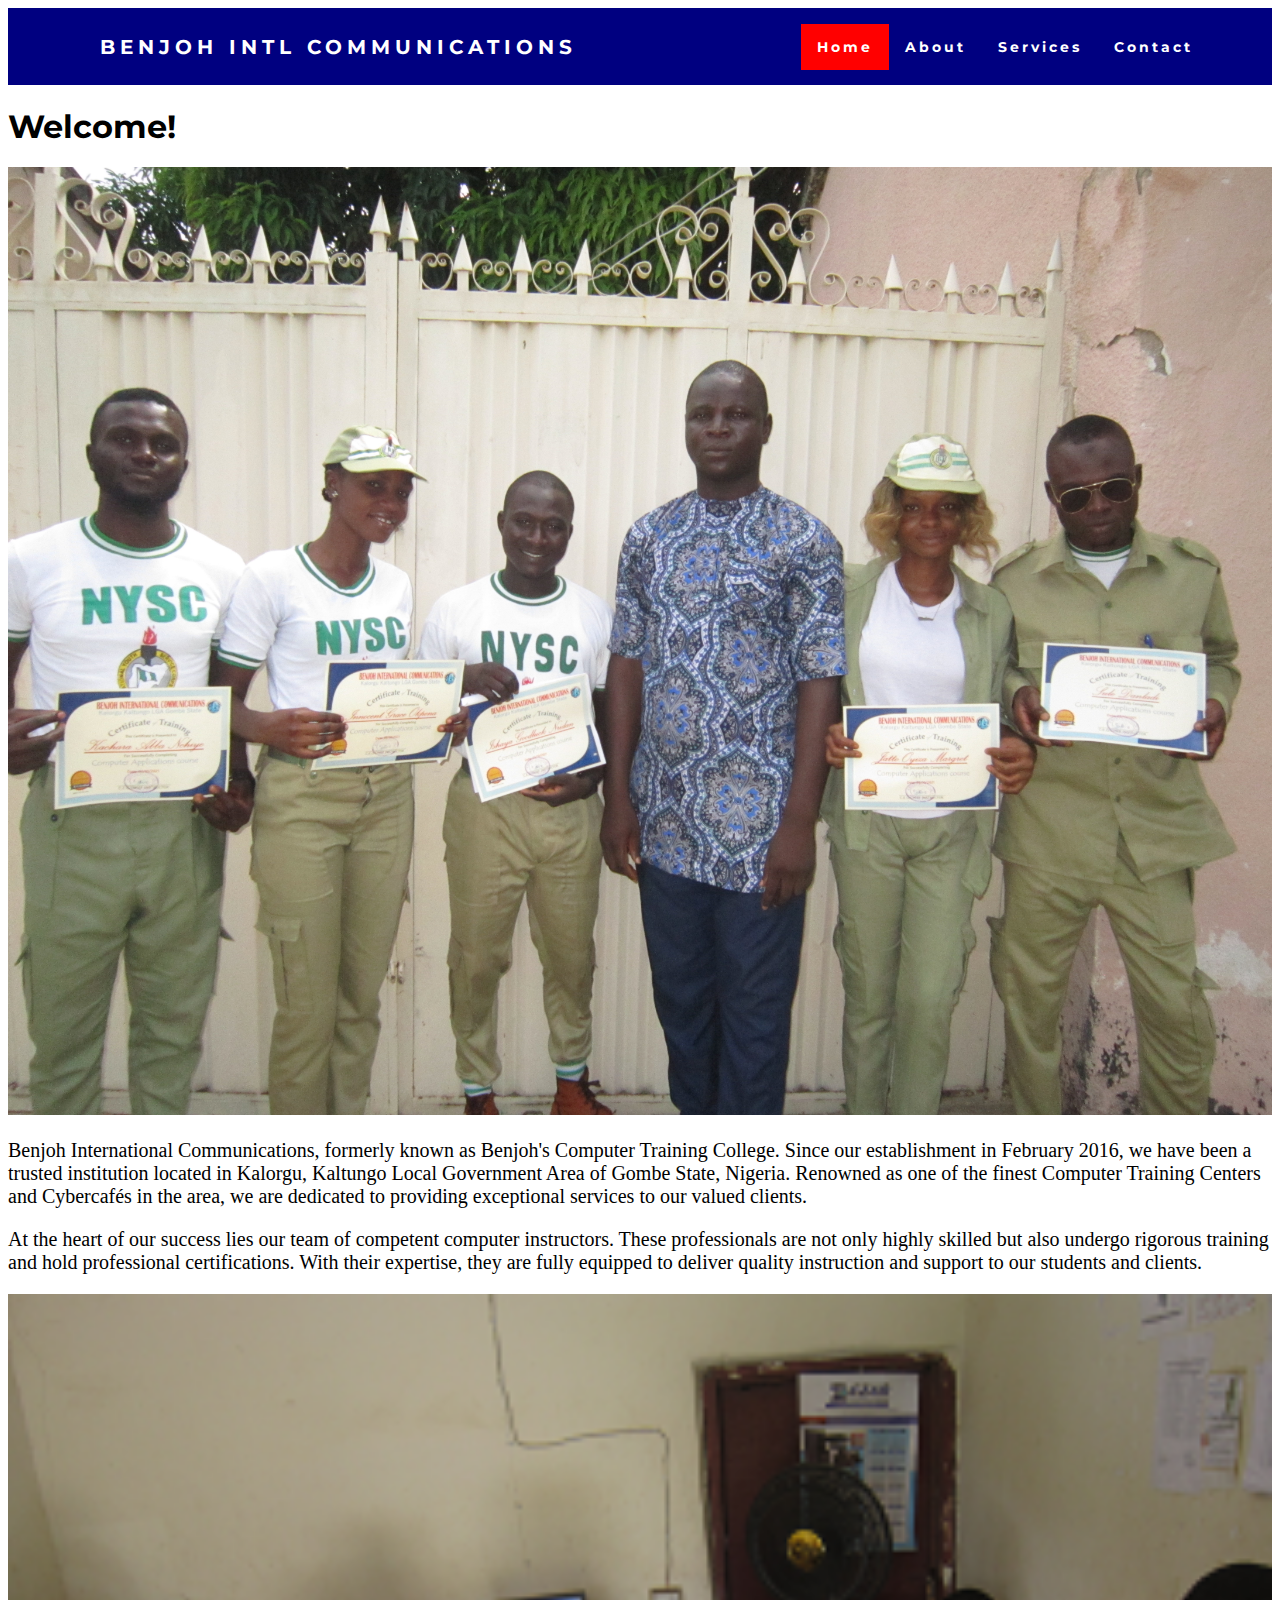
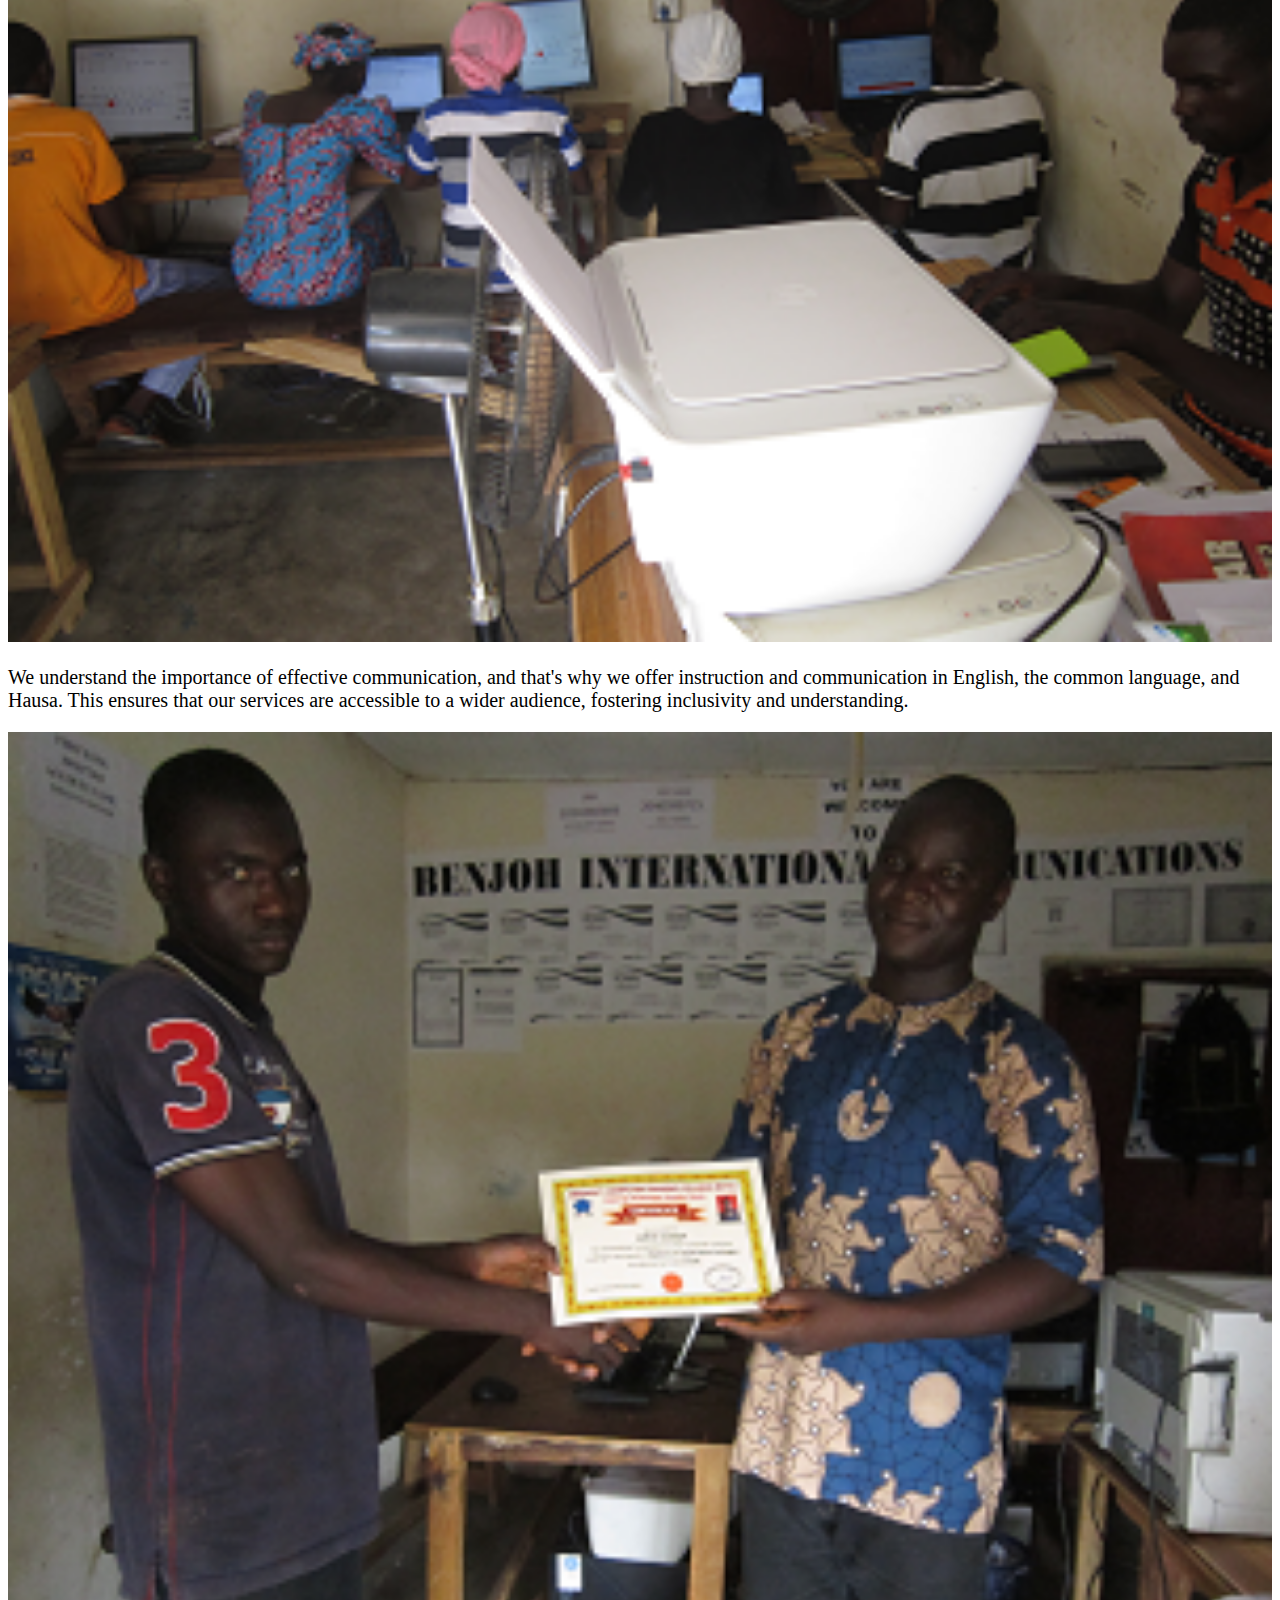
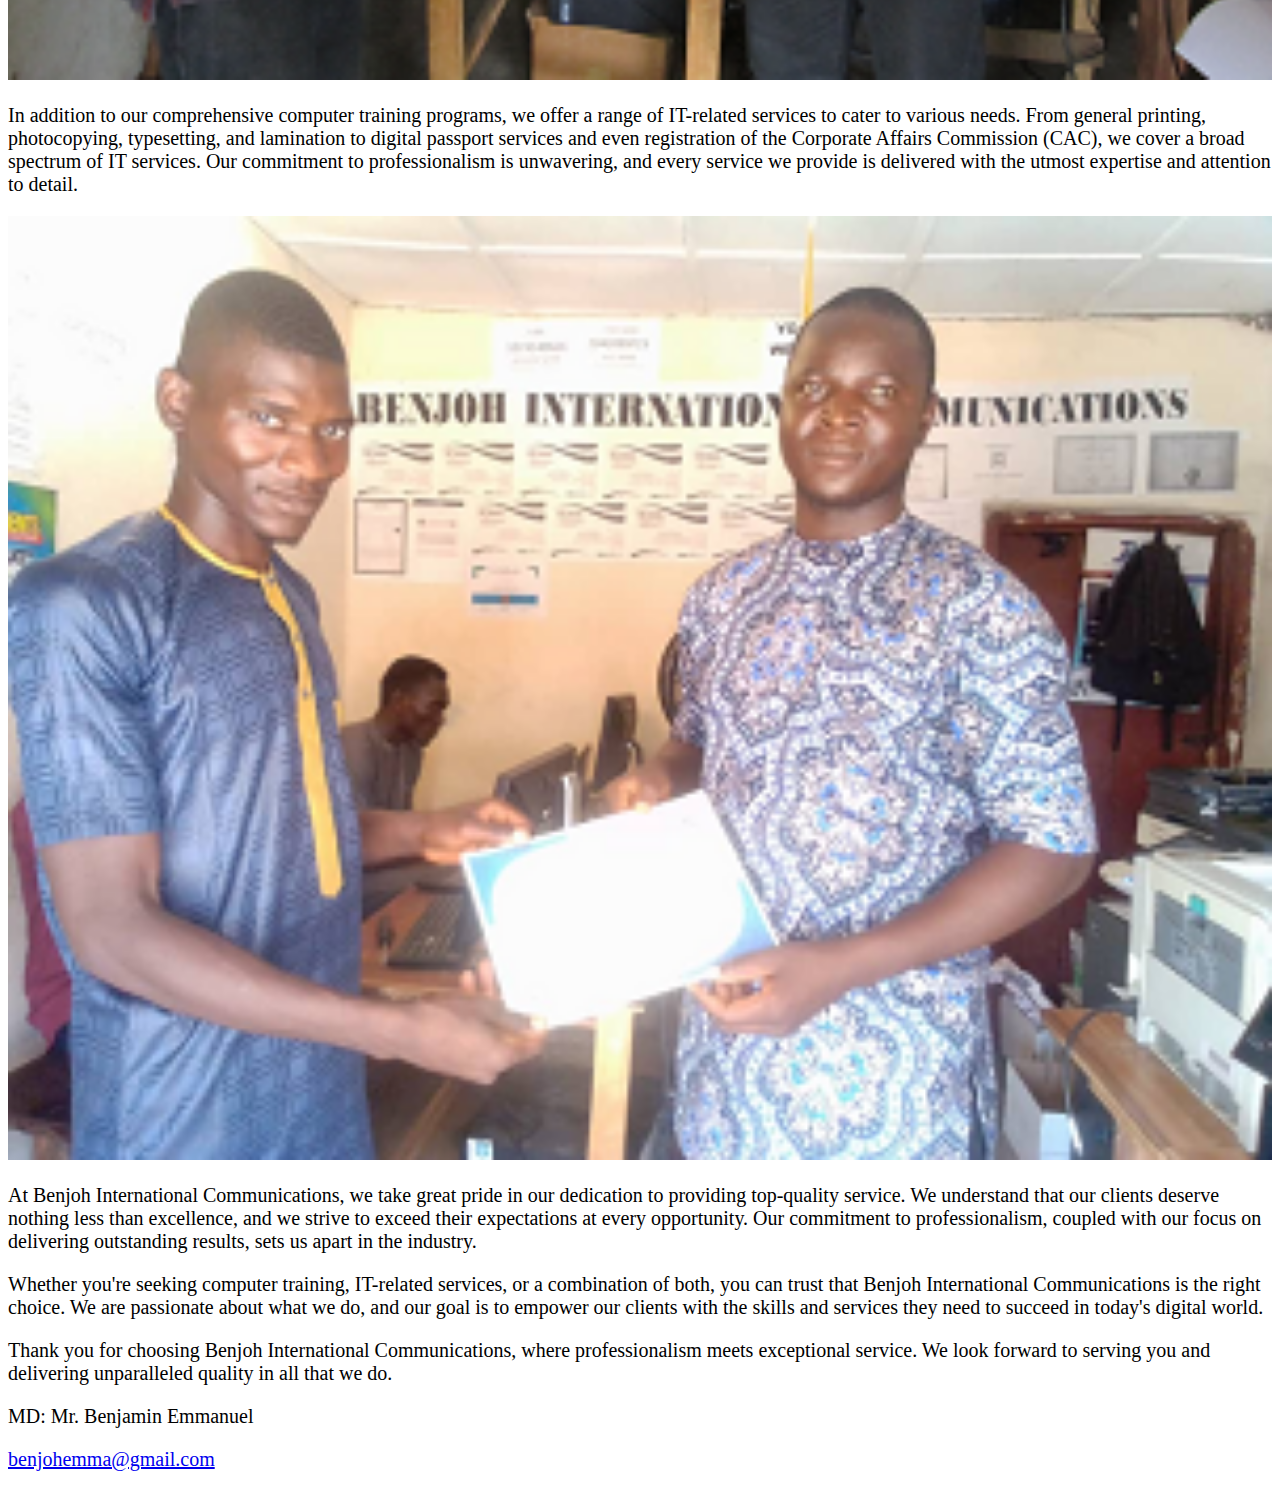
==== index.html @ f580b3b9 "second commit" ====
<!DOCTYPE html>
<html lang="en">
  <head>
    <meta charset="UTF-8" />
    <meta name="viewport" content="width=device-width, initial-scale=1.0" />
    <link
      href="https://fonts.googleapis.com/css2?family=Montserrat&display=swap"
      rel="stylesheet"
    />
    <link rel="stylesheet" href="style.css" />
    <title>Home</title>
  </head>
  <body>
    <nav>
      <div class="heading">
        <h4>Benjoh Intl Communications</h4>
      </div>
      <ul class="nav-links">
        <li><a class="active" href="index.html">Home</a></li>
        <li><a href="pages/about.html">About</a></li>
        <li><a href="pages/services.html">Services</a></li>
        <li><a href="pages/contact.html">Contact</a></li>
      </ul>
    </nav>
    <div class="body-text"><h1>Welcome!</h1></div>
    <img src="/img/NYSC.JPG" alt="NYSC_SAED" style="width:100%;">
      <p>Benjoh International Communications, formerly known as Benjoh's Computer Training College. Since our establishment in February 2016, we have been a trusted institution located in Kalorgu, Kaltungo Local Government Area of Gombe State, Nigeria. Renowned as one of the finest Computer Training Centers and Cybercafés in the area, we are dedicated to providing exceptional services to our valued clients.
    </p>
    <p>At the heart of our success lies our team of competent computer instructors. These professionals are not only highly skilled but also undergo rigorous training and hold professional certifications. With their expertise, they are fully equipped to deliver quality instruction and support to our students and clients.
    </p>
    <div class="box">
        <img src="img/img2.png" alt="students" style="width:100%;">
    </div>
    
    <p>We understand the importance of effective communication, and that's why we offer instruction and communication in English, the common language, and Hausa. This ensures that our services are accessible to a wider audience, fostering inclusivity and understanding.
    </p>
    <div class="box">
        <img src="img/img3.png" alt="picture of graduates" style="width:100%;">
    </div>
    <p>In addition to our comprehensive computer training programs, we offer a range of IT-related services to cater to various needs. From general printing, photocopying, typesetting, and lamination to digital passport services and even registration of the Corporate Affairs Commission (CAC), we cover a broad spectrum of IT services. Our commitment to professionalism is unwavering, and every service we provide is delivered with the utmost expertise and attention to detail.
    </p>
    
    <div class="box">
        <img src="img/img4.png" alt="presentation of certificate" style="width:100%;">
    </div>
    <p>At Benjoh International Communications, we take great pride in our dedication to providing top-quality service. We understand that our clients deserve nothing less than excellence, and we strive to exceed their expectations at every opportunity. Our commitment to professionalism, coupled with our focus on delivering outstanding results, sets us apart in the industry.
    </p>
    <p>Whether you're seeking computer training, IT-related services, or a combination of both, you can trust that Benjoh International Communications is the right choice. We are passionate about what we do, and our goal is to empower our clients with the skills and services they need to succeed in today's digital world.
    </p>
    <p>Thank you for choosing Benjoh International Communications, where professionalism meets exceptional service. We look forward to serving you and delivering unparalleled quality in all that we do.
    </p>
    <footer>
        <p>MD: Mr. Benjamin Emmanuel</p>
        <p><a href="mailto:benjohemma@gmail.com">benjohemma@gmail.com</a></p>
    </footer>
    
  </body>
</html>
---- style.css ----
style.css
* {
  margin: 0px;
  padding: 0px;
  box-sizing: border-box;
}
.body-text {
  display: flex;
  font-family: "Montserrat", sans-serif;
  align-items: center;
  justify-content:justify;
  margin-top: 0px;
}
nav {
  display: flex;
  justify-content: space-around;
  align-items: center;
  min-height: 8vh;
  background-color: navy;
  font-family: "Montserrat", sans-serif;
}
.heading {
  color: white;
  text-transform: uppercase;
  letter-spacing: 5px;
  font-size: 20px;
}
.nav-links {
  display: flex;
  justify-content: space-around;
  width: 30%;
}
.nav-links li {
  list-style: none;
}
.nav-links a {
  color: white;
  text-decoration: none;
  letter-spacing: 3px;
  font-weight: bold;
  font-size: 14px;
  padding: 14px 16px;
}
.nav-links a:hover:not(.active) {
  background-color: red;
}
.nav-links li a.active {
  background-color: red;
}
p {
  font-size:20px;
}
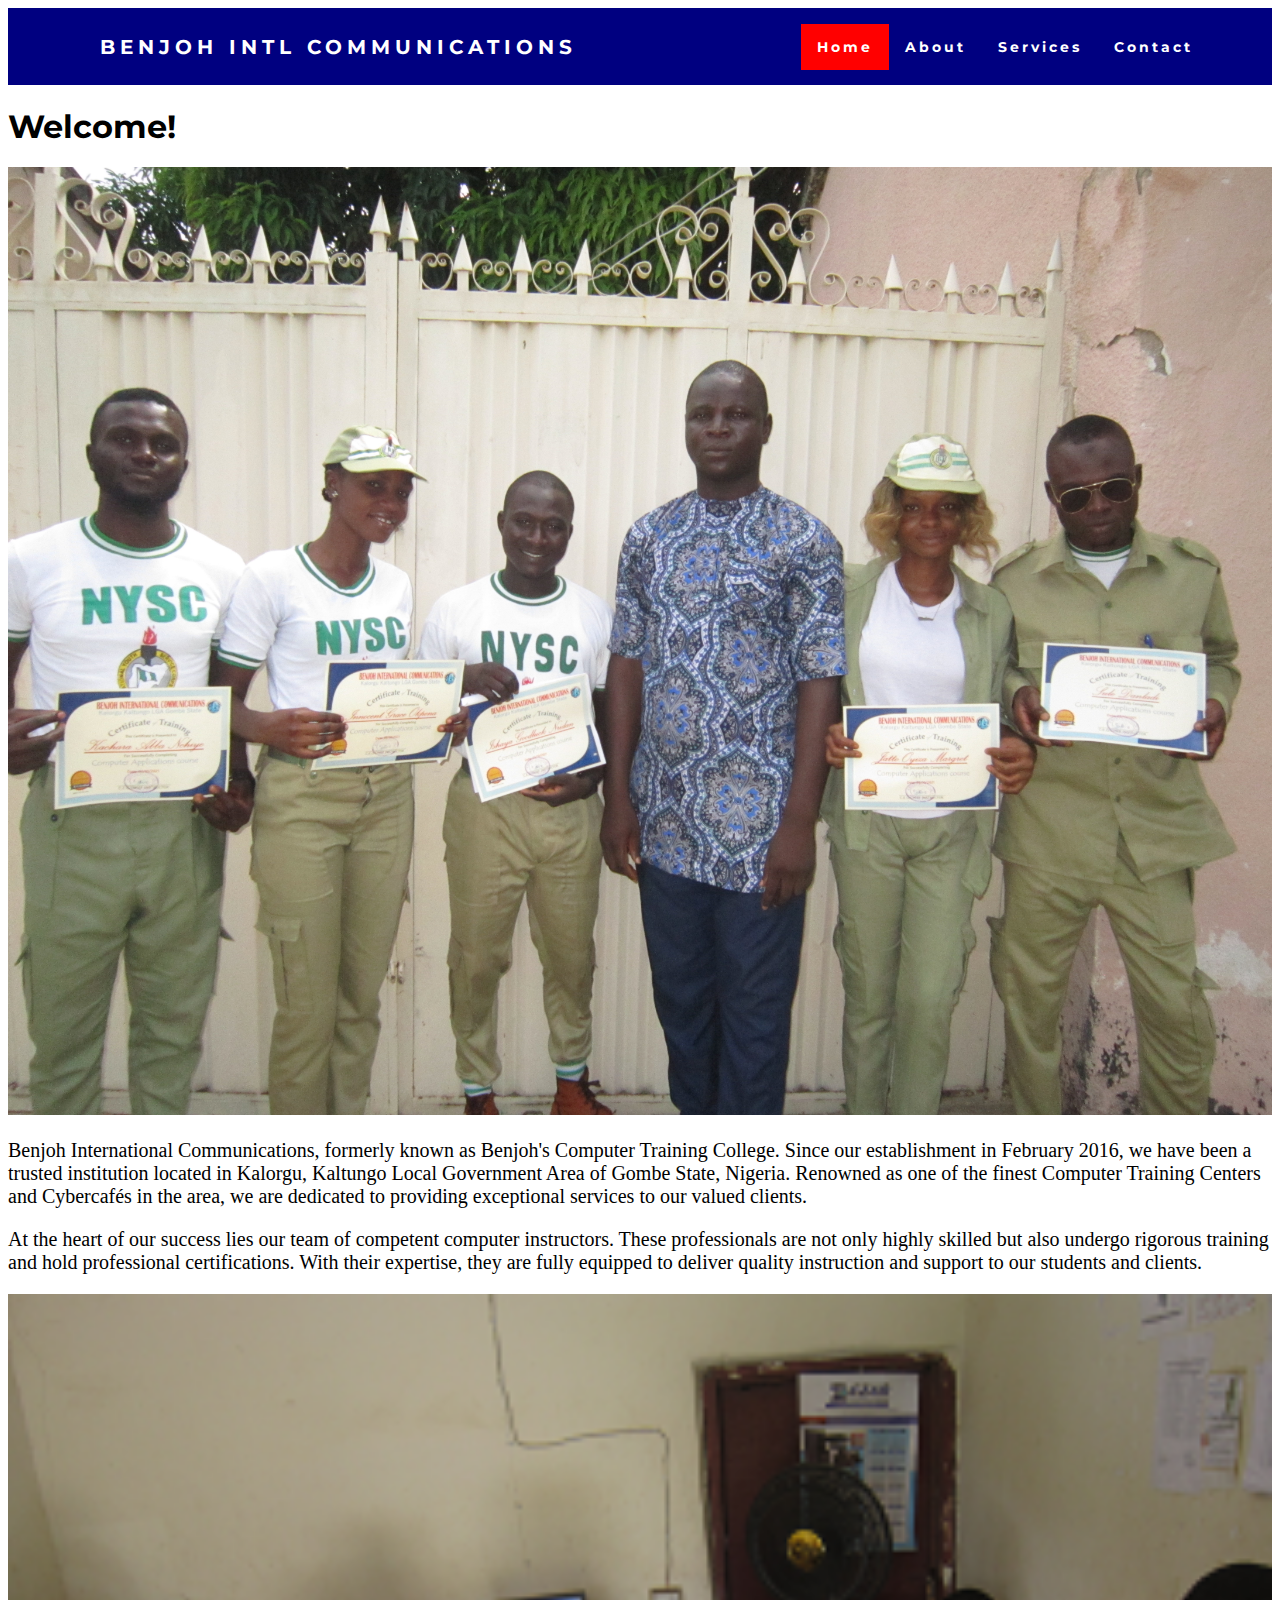
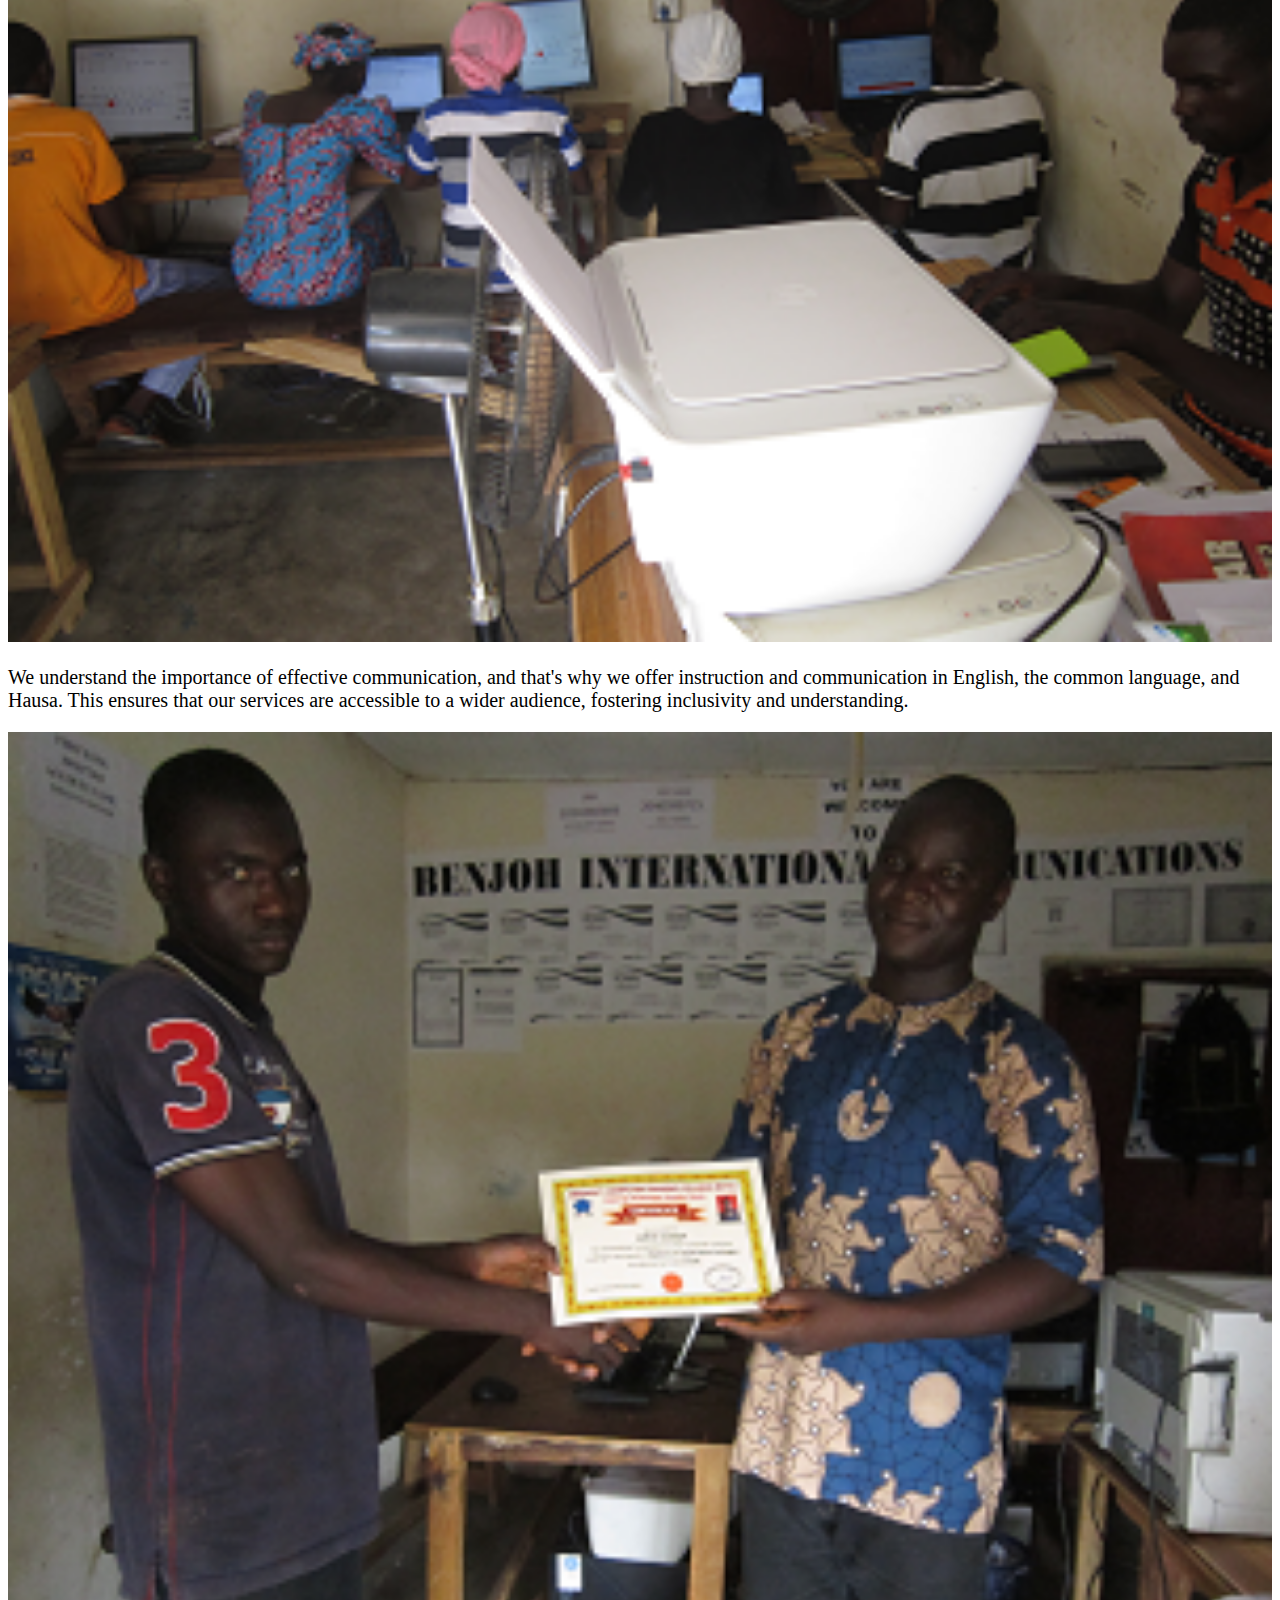
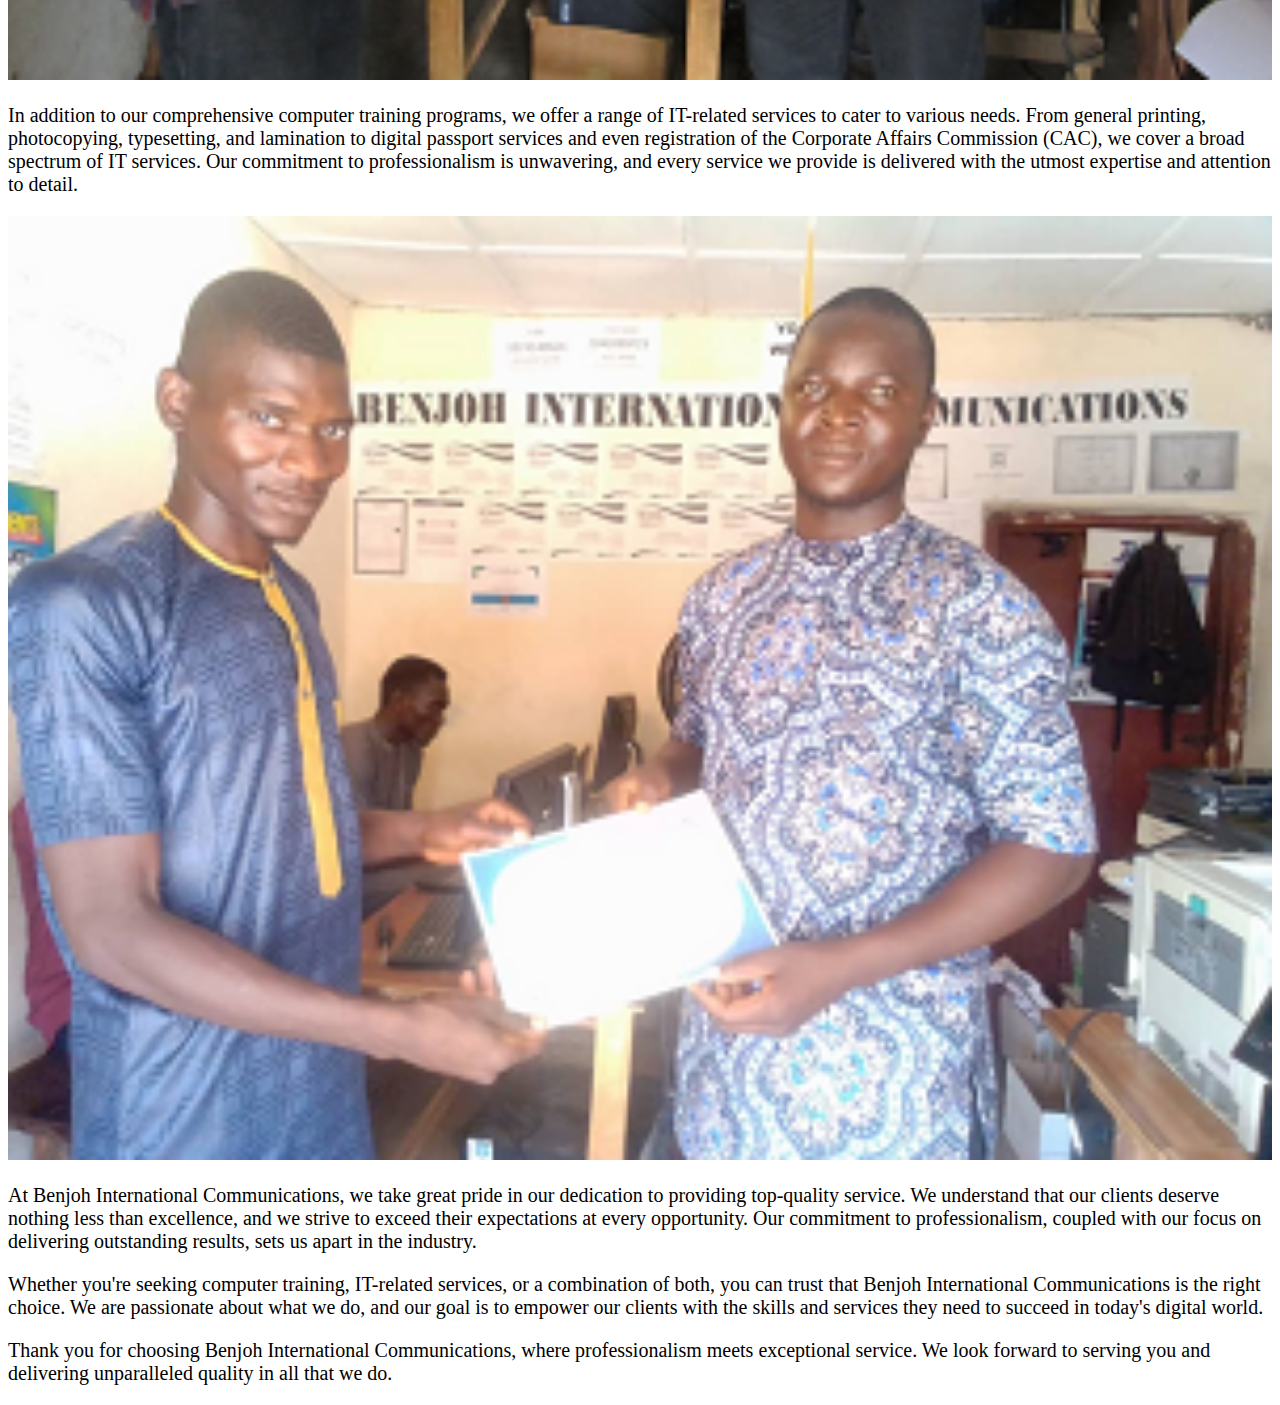
==== commit 4abdef53: "first Commit" ====
--- a/index.html
+++ b/index.html
@@ -49,10 +49,5 @@
     </p>
     <p>Thank you for choosing Benjoh International Communications, where professionalism meets exceptional service. We look forward to serving you and delivering unparalleled quality in all that we do.
     </p>
-    <footer>
-        <p>MD: Mr. Benjamin Emmanuel</p>
-        <p><a href="mailto:benjohemma@gmail.com">benjohemma@gmail.com</a></p>
-    </footer>
-    
   </body>
 </html>--- a/style.css
+++ b/style.css
@@ -42,7 +42,7 @@
   padding: 14px 16px;
 }
 .nav-links a:hover:not(.active) {
-  background-color: red;
+  background-color: blanchedalmond;
 }
 .nav-links li a.active {
   background-color: red;
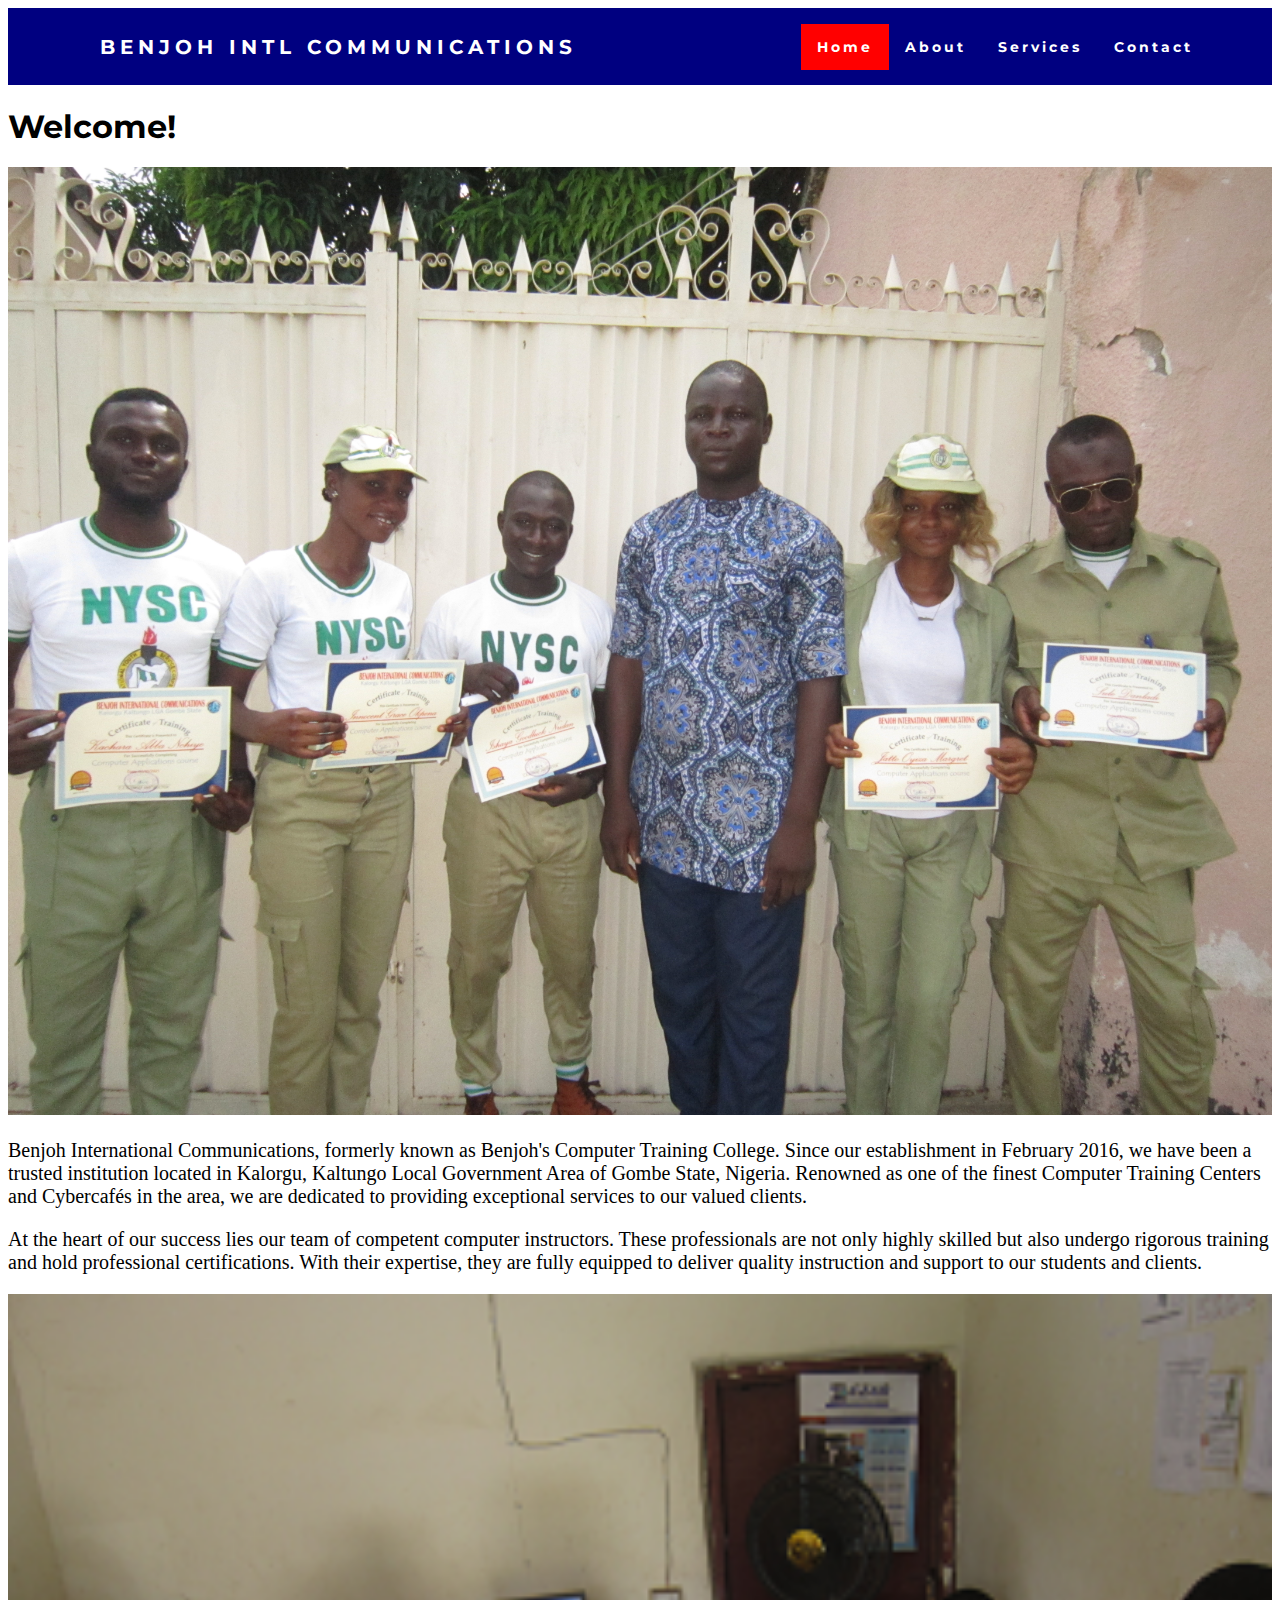
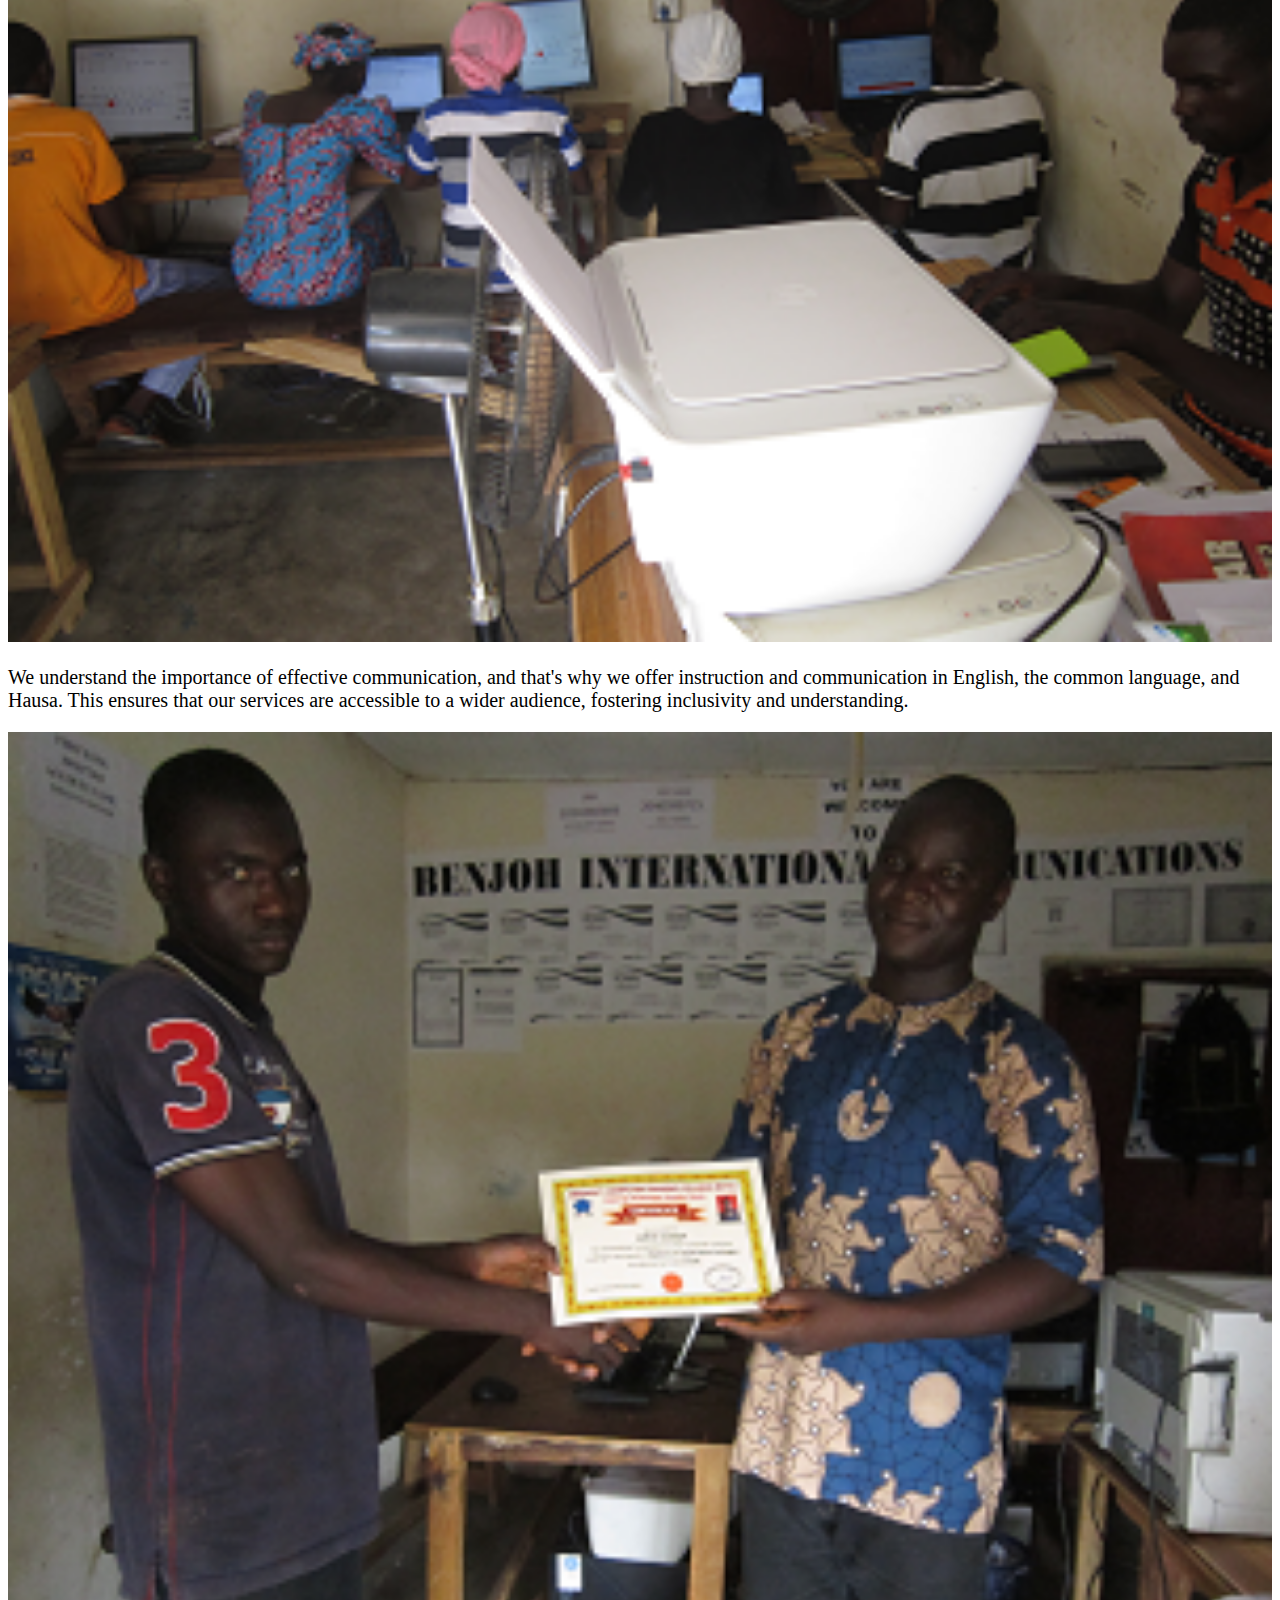
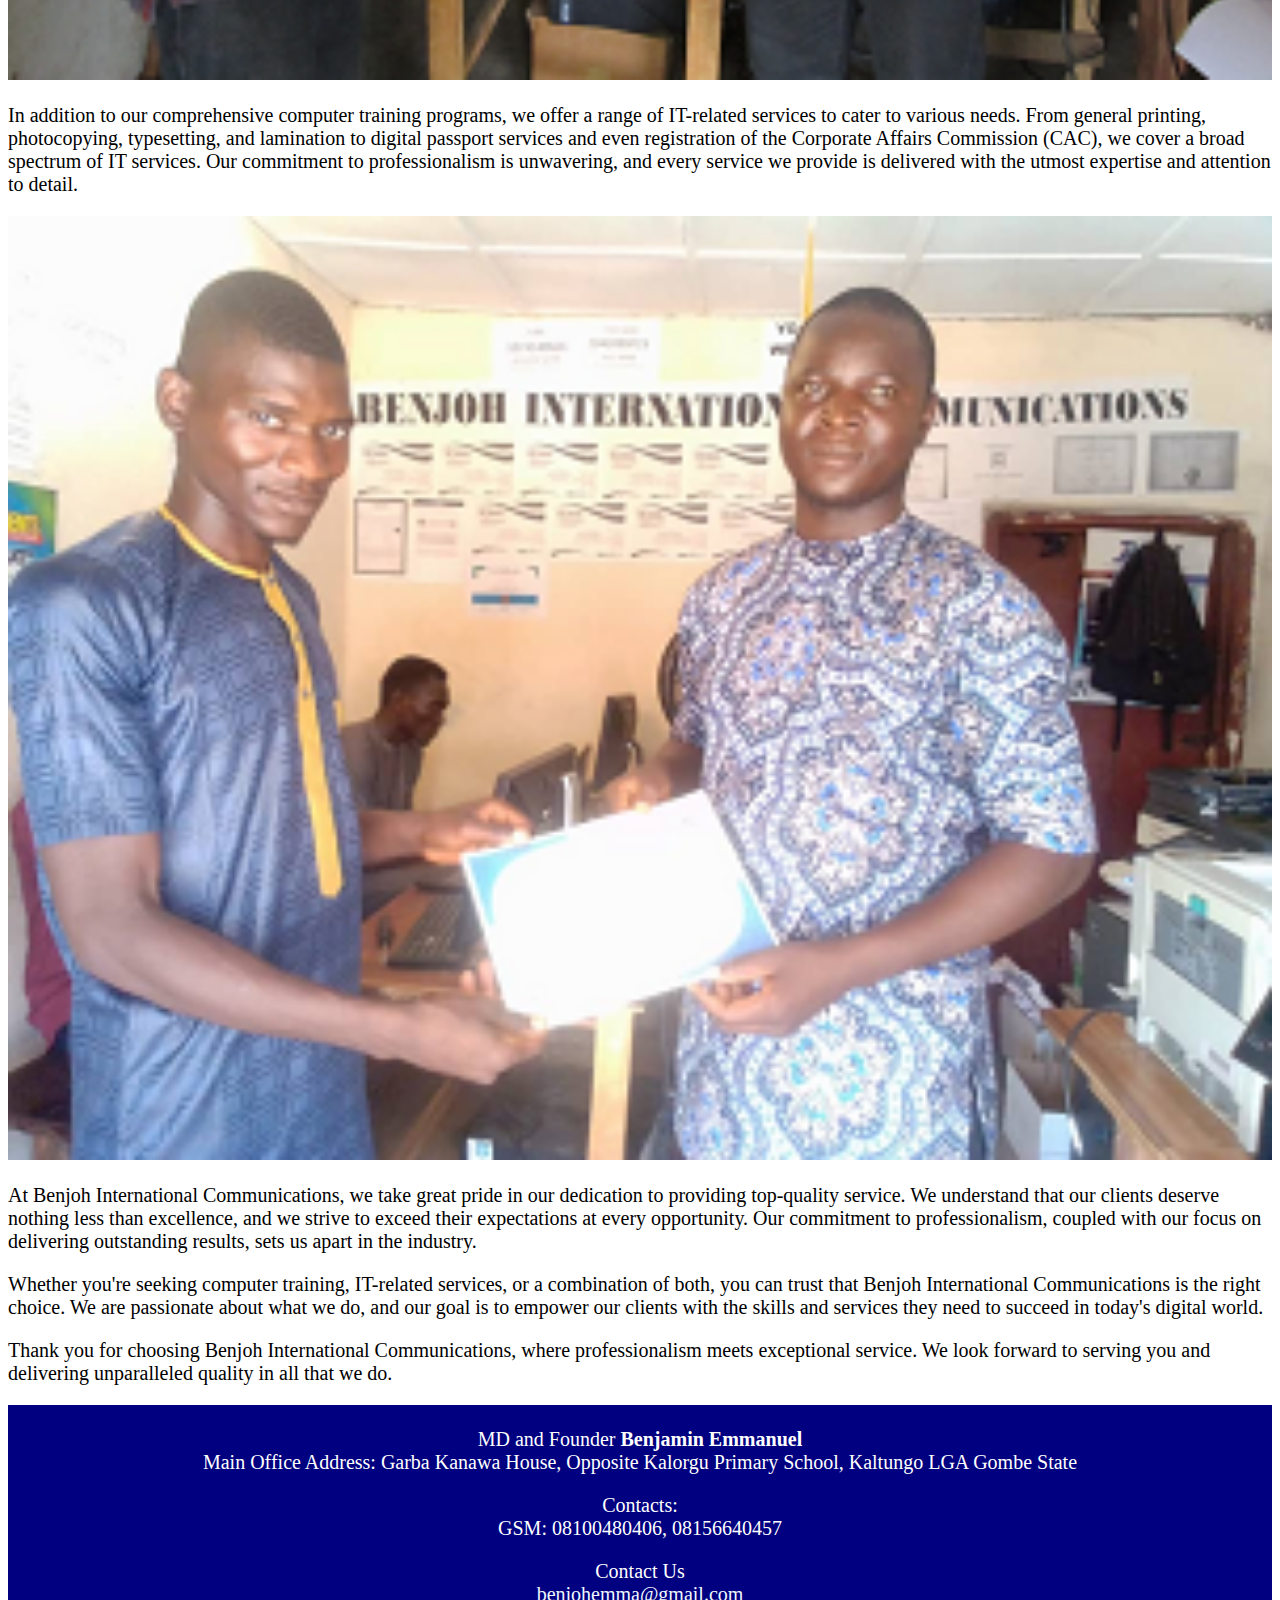
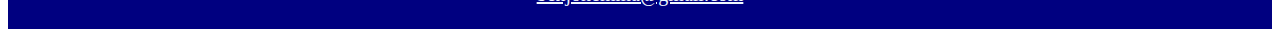
==== commit 03da60bb: "second commit" ====
--- a/index.html
+++ b/index.html
@@ -49,5 +49,12 @@
     </p>
     <p>Thank you for choosing Benjoh International Communications, where professionalism meets exceptional service. We look forward to serving you and delivering unparalleled quality in all that we do.
     </p>
+    <footer>
+      <div id="footer">
+        <p class="left">MD and Founder <b>Benjamin Emmanuel</b><br />Main Office Address: Garba Kanawa House, Opposite Kalorgu Primary School, Kaltungo LGA Gombe State</p>
+        <p class="right">Contacts:<br />GSM: 08100480406, 08156640457</p>
+        <p class="centered">Contact Us<br /><a href="mailto:benjohemma@gmail.com" style="color: aliceblue;">benjohemma@gmail.com</a></p>
+    </div>
+    </footer>
   </body>
 </html>--- a/style.css
+++ b/style.css
@@ -49,4 +49,10 @@
 }
 p {
   font-size:20px;
-}+}
+footer {
+  text-align: center;
+  padding: 3px;
+  background-color: navy;
+  color: white;
+  }